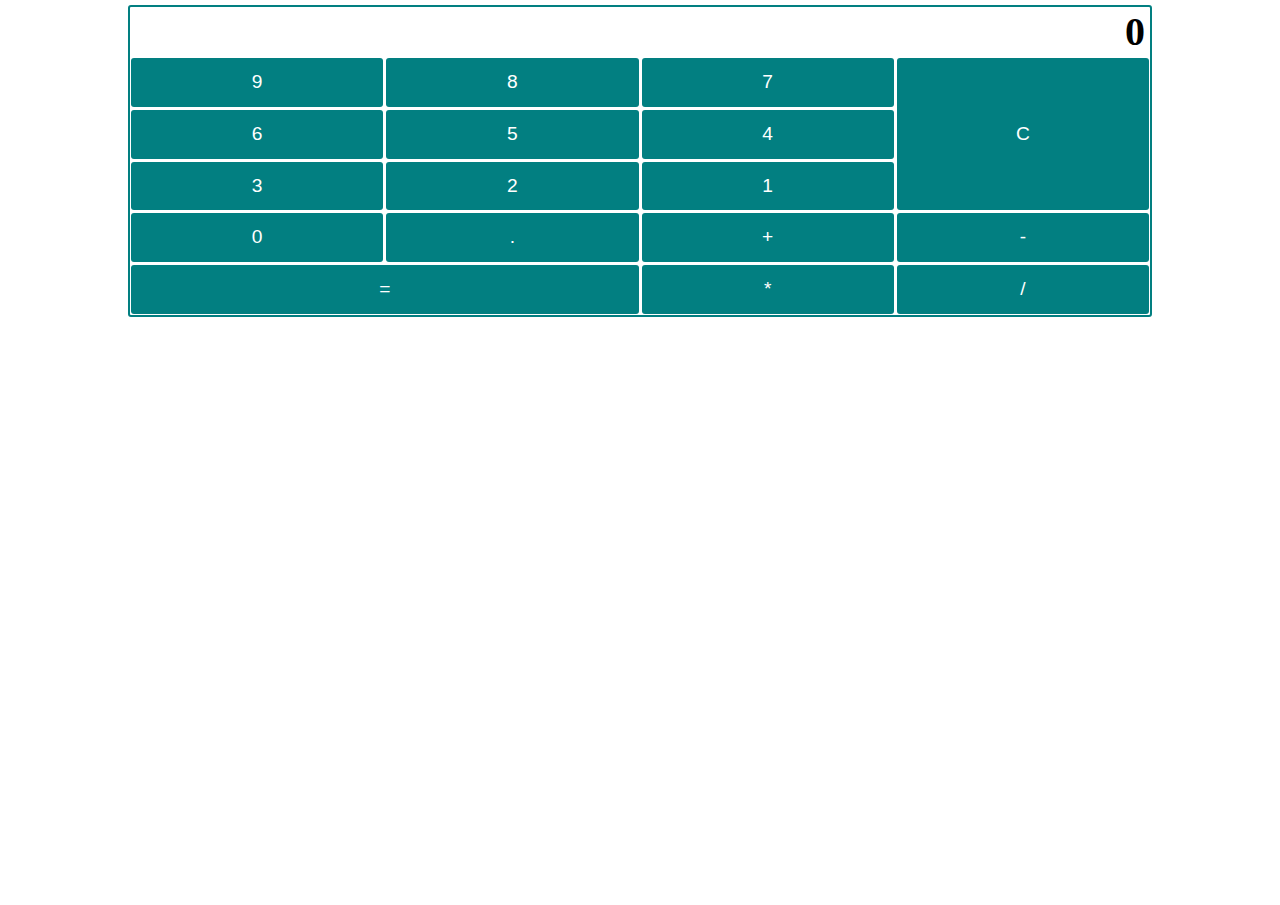
==== index.html @ 57fed1fb "First commit" ====
<!DOCTYPE html>
<html lang="fr">
  <head>
    <meta charset="UTF-8" />
    <meta http-equiv="X-UA-Compatible" content="IE=edge" />
    <meta name="viewport" content="width=device-width, initial-scale=1.0" />
    <link rel="stylesheet" href="style.css" />
    <title>Calculatrice</title>
  </head>
  <body>
    <div id="container">
      <!--  -->
      <div id="screen">
        <span id="resultElt">0</span>
      </div>
      <div id="buttons">
        <input type="button" value="9" class="buttonElt buttonOperation" />
        <input type="button" value="8" class="buttonElt buttonOperation" />
        <input type="button" value="7" class="buttonElt buttonOperation" />
        <input type="button" value="C" class="buttonElt buttonClear" />
        <input type="button" value="6" class="buttonElt buttonOperation" />
        <input type="button" value="5" class="buttonElt buttonOperation" />
        <input type="button" value="4" class="buttonElt buttonOperation" />
        <input type="button" value="3" class="buttonElt buttonOperation" />
        <input type="button" value="2" class="buttonElt buttonOperation" />
        <input type="button" value="1" class="buttonElt buttonOperation" />
        <input type="button" value="0" class="buttonElt buttonOperation" />
        <input type="button" value="." class="buttonElt buttonOperation" />
        <input type="button" value="+" class="buttonElt buttonOperation" />
        <input type="button" value="-" class="buttonElt buttonOperation" />
        <input type="button" value="=" class="buttonElt buttonOperation buttonCalculate" />
        <input type="button" value="*" class="buttonElt buttonOperation" />
        <input type="button" value="/" class="buttonElt buttonOperation" />
      </div>
    </div>
    <script src="index.js"></script>
  </body>
</html>
---- style.css ----
/*
  1. Use a more-intuitive box-sizing model.
*/
*,
*::before,
*::after {
  box-sizing: border-box;
}

/*
  2. Remove default margin
*/
* {
  margin: 0;
}
/*
  3. Allow percentage-based heights in the application
*/
html,
body {
  height: 100%;
}
/*
  Typographic tweaks!
  4. Add accessible line-height
  5. Improve text rendering
*/
body {
  line-height: 1.5;
  -webkit-font-smoothing: antialiased;
}
/*
  6. Improve media defaults
*/
img,
picture,
video,
canvas,
svg {
  display: block;
  max-width: 100%;
}
/*
  7. Remove built-in form typography styles
*/
input,
button,
textarea,
select {
  font: inherit;
}
/*
  8. Avoid text overflows
*/
p,
h1,
h2,
h3,
h4,
h5,
h6 {
  overflow-wrap: break-word;
}
/*
  9. Create a root stacking context
*/
#root,
#__next {
  isolation: isolate;
}

/* */
#container {
  margin: auto;
  max-width: 1300px;
  width: 80%;
  border: 2px solid #027f81;
  margin-top: 5px;
  border-radius: 3px;
}
#screen {
height: 50px;
display: flex;
justify-content: flex-end;
align-items: center;
font-size: 2.5em;
font-weight: 600;
padding-right: 5px;
}

#buttons {
  display: grid;
  grid-template-columns: repeat(4,1fr);
  grid-template-rows: repeat(5,1fr);
  grid-column-gap: 3px;
  grid-row-gap: 3px;
  padding: 1px;
}
.buttonElt {
  background-color: #027f81;
  border: inherit;
  border-radius: 3px;
  padding: 10px;
  font-weight: 400;
  color: #fff;
  font-size: 1.2em;
  font-family: Verdana, Geneva, Tahoma, sans-serif;
}

.buttonElt:active {
  background-color: #027f815c;
}

.buttonClear{
  grid-column: 4/4;
  grid-row: 1/4;
}

.buttonCalculate {
  grid-column: 1/3;
}
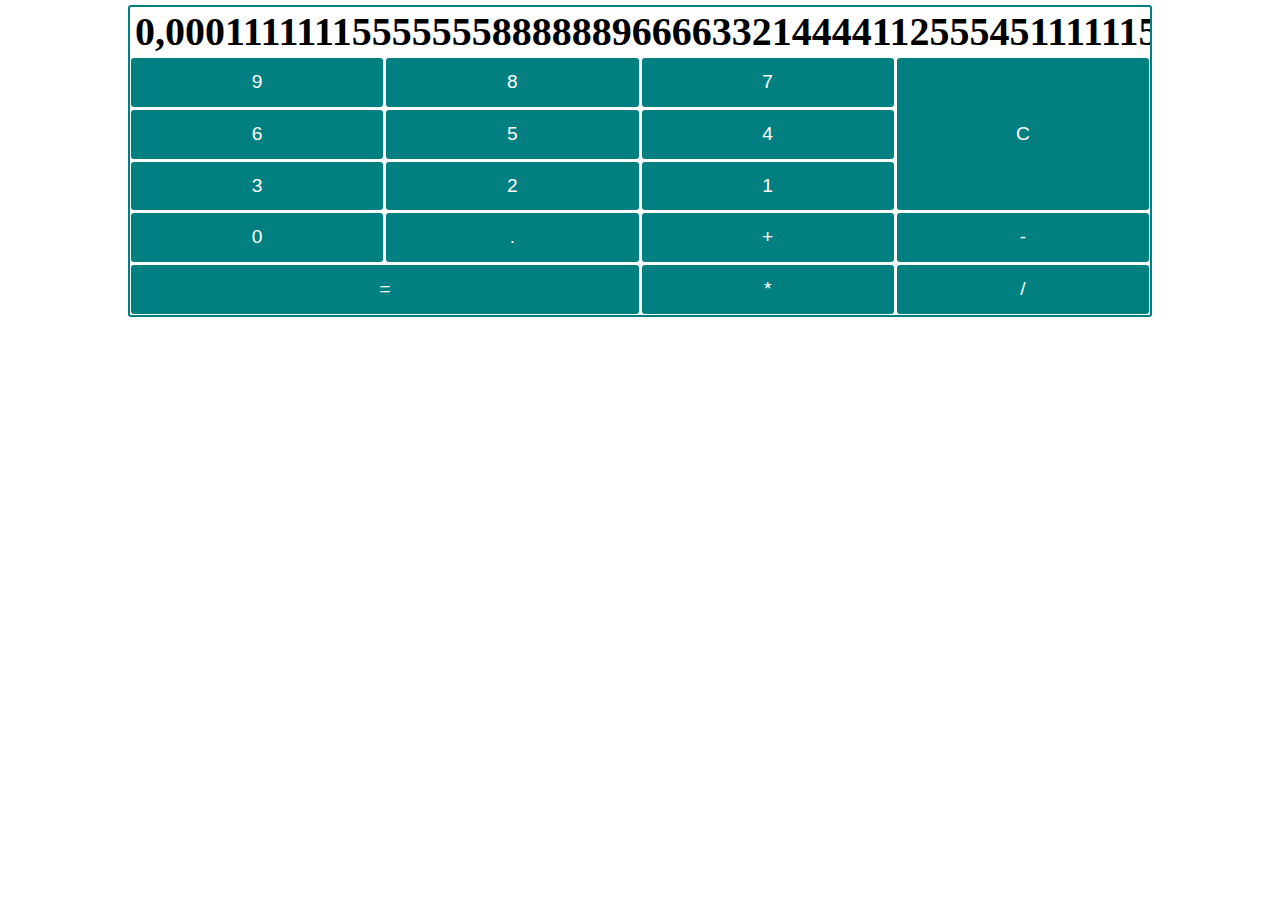
==== commit 3b20c0d4: "Fixed overflow display" ====
--- a/index.html
+++ b/index.html
@@ -11,7 +11,7 @@
     <div id="container">
       <!--  -->
       <div id="screen">
-        <span id="resultElt">0</span>
+        <span id="resultElt">0,00011111115555555888888966663321444411255545111111522222222</span>
       </div>
       <div id="buttons">
         <input type="button" value="9" class="buttonElt buttonOperation" />
--- a/style.css
+++ b/style.css
@@ -85,7 +85,9 @@
 align-items: center;
 font-size: 2.5em;
 font-weight: 600;
-padding-right: 5px;
+padding-left: 5px;
+overflow: hidden ;
+direction: rtl;
 }
 
 #buttons {
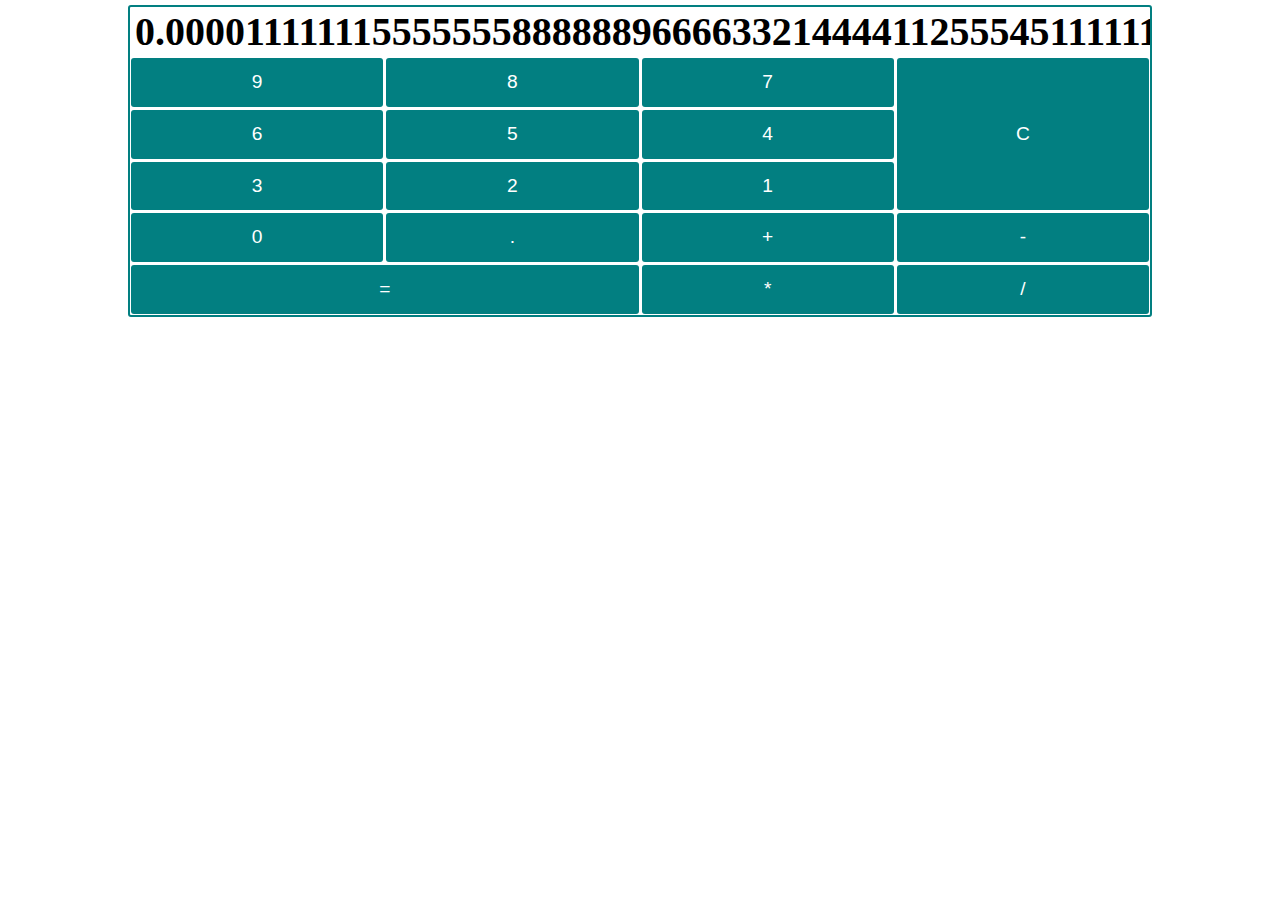
==== commit 22be3f19: "Fixed overflow display" ====
--- a/index.html
+++ b/index.html
@@ -11,7 +11,7 @@
     <div id="container">
       <!--  -->
       <div id="screen">
-        <span id="resultElt">0,00011111115555555888888966663321444411255545111111522222222</span>
+        <span id="resultElt">0.000011111115555555888888966663321444411255545111111522222222</span>
       </div>
       <div id="buttons">
         <input type="button" value="9" class="buttonElt buttonOperation" />
--- a/style.css
+++ b/style.css
@@ -86,8 +86,9 @@
 font-size: 2.5em;
 font-weight: 600;
 padding-left: 5px;
+}
+#resultElt {
 overflow: hidden ;
-direction: rtl;
 }
 
 #buttons {
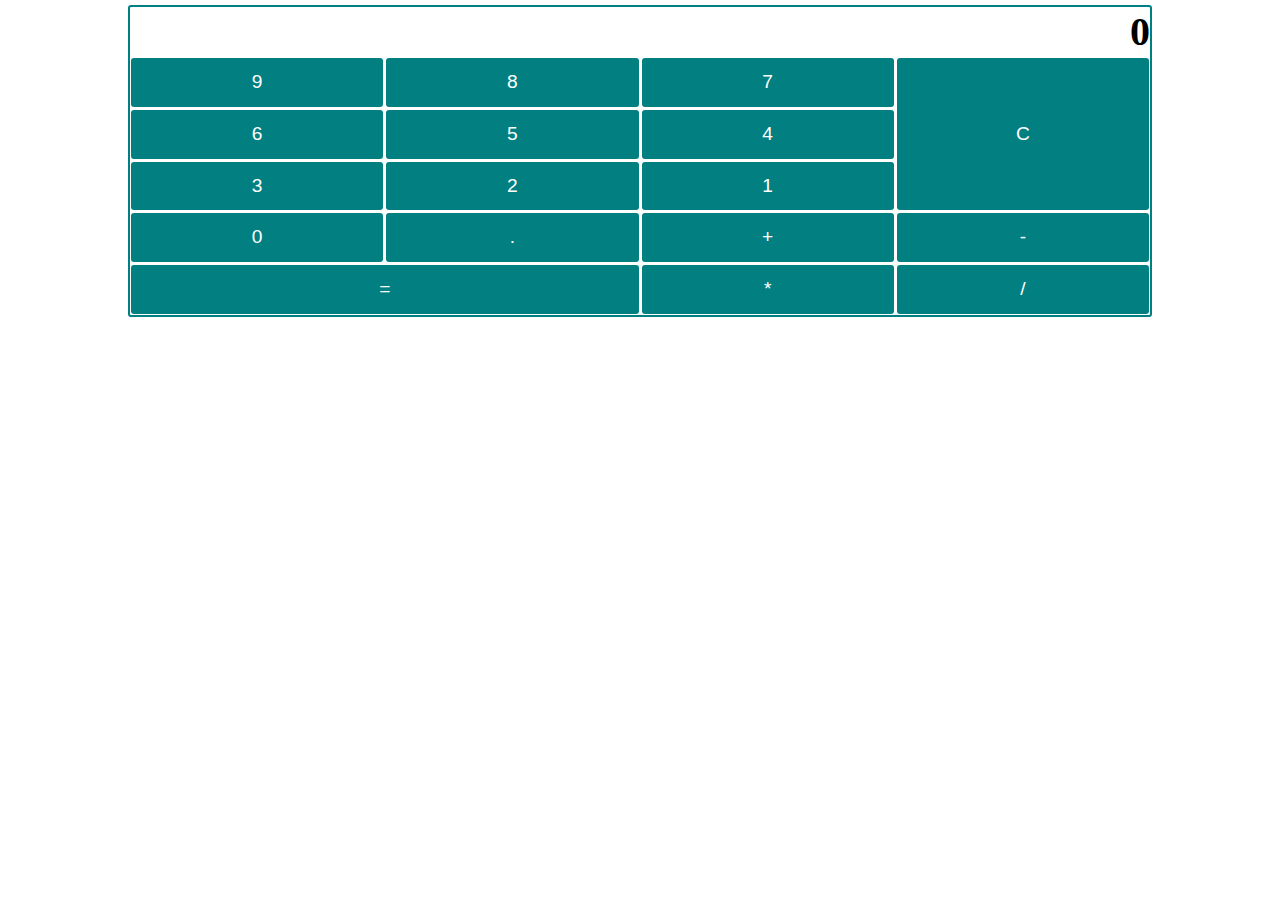
==== commit d88506d4: "Releving screen initial expression" ====
--- a/index.html
+++ b/index.html
@@ -11,7 +11,7 @@
     <div id="container">
       <!--  -->
       <div id="screen">
-        <span id="resultElt">0.000011111115555555888888966663321444411255545111111522222222</span>
+        <span id="resultElt">0</span>
       </div>
       <div id="buttons">
         <input type="button" value="9" class="buttonElt buttonOperation" />
--- a/style.css
+++ b/style.css
@@ -89,6 +89,7 @@
 }
 #resultElt {
 overflow: hidden ;
+direction: ltr;
 }
 
 #buttons {
